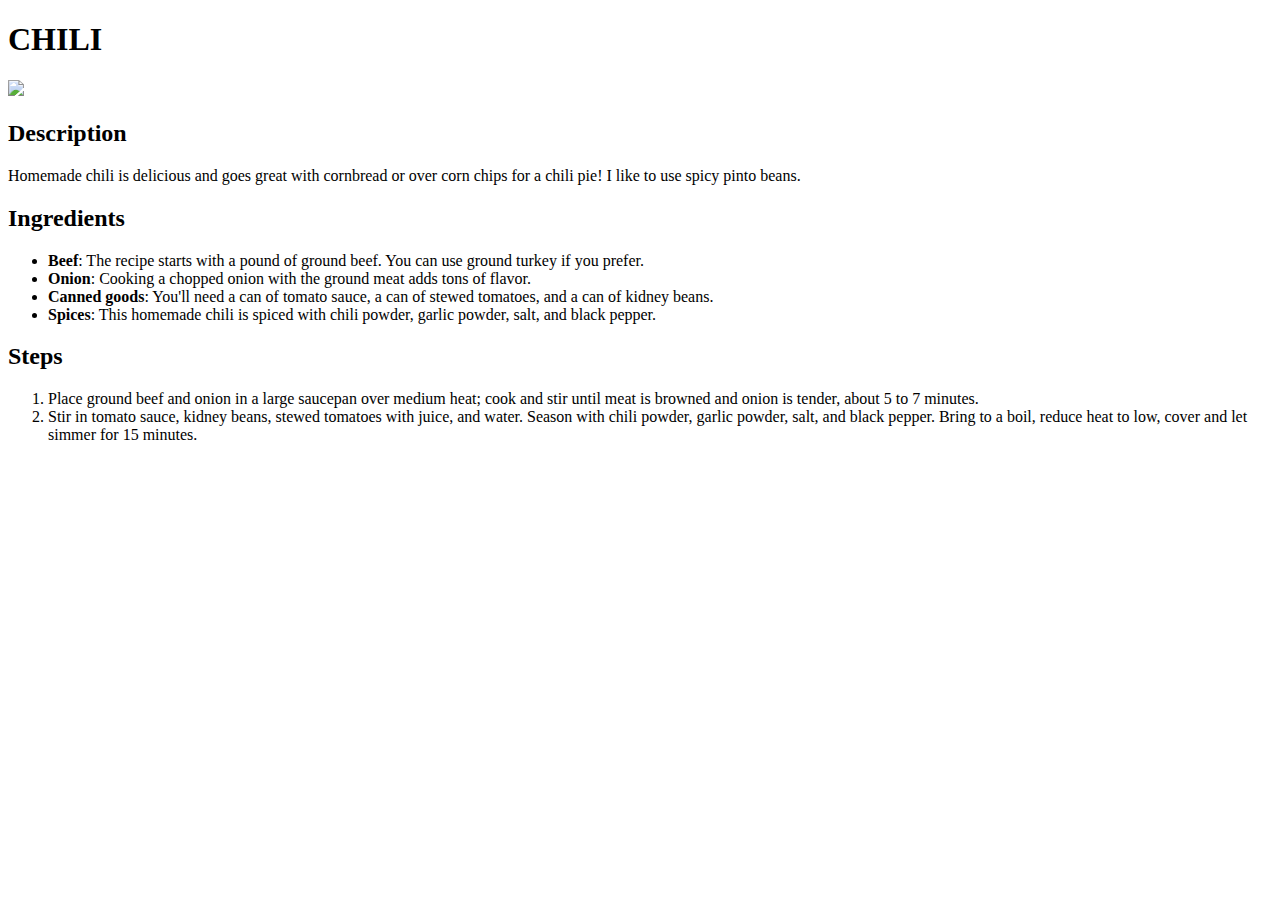
==== recipes/chili.html @ d2413359 "Add two more recipes, chili and jalapeño" ====
<!DOCTYPE html>
<html lang="en">
    <head>
        <meta charset="utf-8">
        <title>Chili</title>
    </head>

    <body>
        <h1>CHILI</h1>
        
        <img src="https://www.allrecipes.com/thmb/Uj7OKr9vPqj3T1VkGFqSqNMPJHU=/750x0/filters:no_upscale():max_bytes(150000):strip_icc():format(webp)/16248_easy-homemade-chili_Rita-3x2-1-4f33fb2276d94056a8f253f575f5cca0.jpg">
        
        <h2>Description</h2>
        <p>Homemade chili is delicious and goes great with cornbread or over corn chips for a chili pie! I like to use spicy pinto beans.</p>

        <h2>Ingredients</h2>
        <ul>
            <li><strong>Beef</strong>: The recipe starts with a pound of ground beef. You can use ground turkey if you prefer.</li>
            <li><strong>Onion</strong>: Cooking a chopped onion with the ground meat adds tons of flavor.</li>
            <li><strong>Canned goods</strong>: You'll need a can of tomato sauce, a can of stewed tomatoes, and a can of kidney beans.</li>
            <li><strong>Spices</strong>: This homemade chili is spiced with chili powder, garlic powder, salt, and black pepper.</li>
        </ul>

        <h2>Steps</h2>
        <ol>
            <li>Place ground beef and onion in a large saucepan over medium heat; cook and stir until meat is browned and onion is tender, about 5 to 7 minutes.
            </li>
            <li>Stir in tomato sauce, kidney beans, stewed tomatoes with juice, and water. Season with chili powder, garlic powder, salt, and black pepper. Bring to a boil, reduce heat to low, cover and let simmer for 15 minutes.</li>
        </ol>
    </body>
</html>
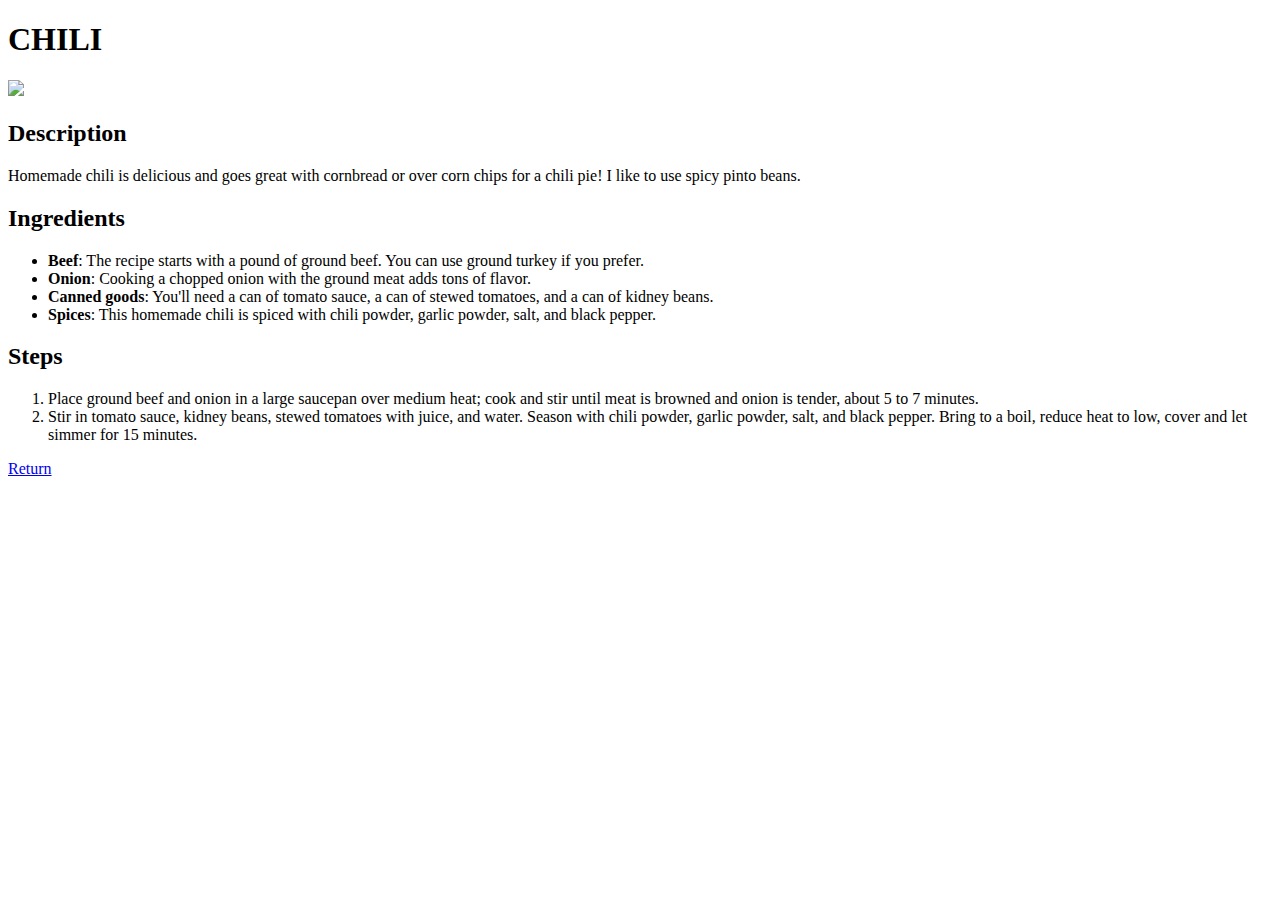
==== commit 0cbbb184: "Add return to main page button" ====
--- a/recipes/chili.html
+++ b/recipes/chili.html
@@ -27,5 +27,7 @@
             </li>
             <li>Stir in tomato sauce, kidney beans, stewed tomatoes with juice, and water. Season with chili powder, garlic powder, salt, and black pepper. Bring to a boil, reduce heat to low, cover and let simmer for 15 minutes.</li>
         </ol>
+
+        <a href="../index.html">Return</a>
     </body>
 </html>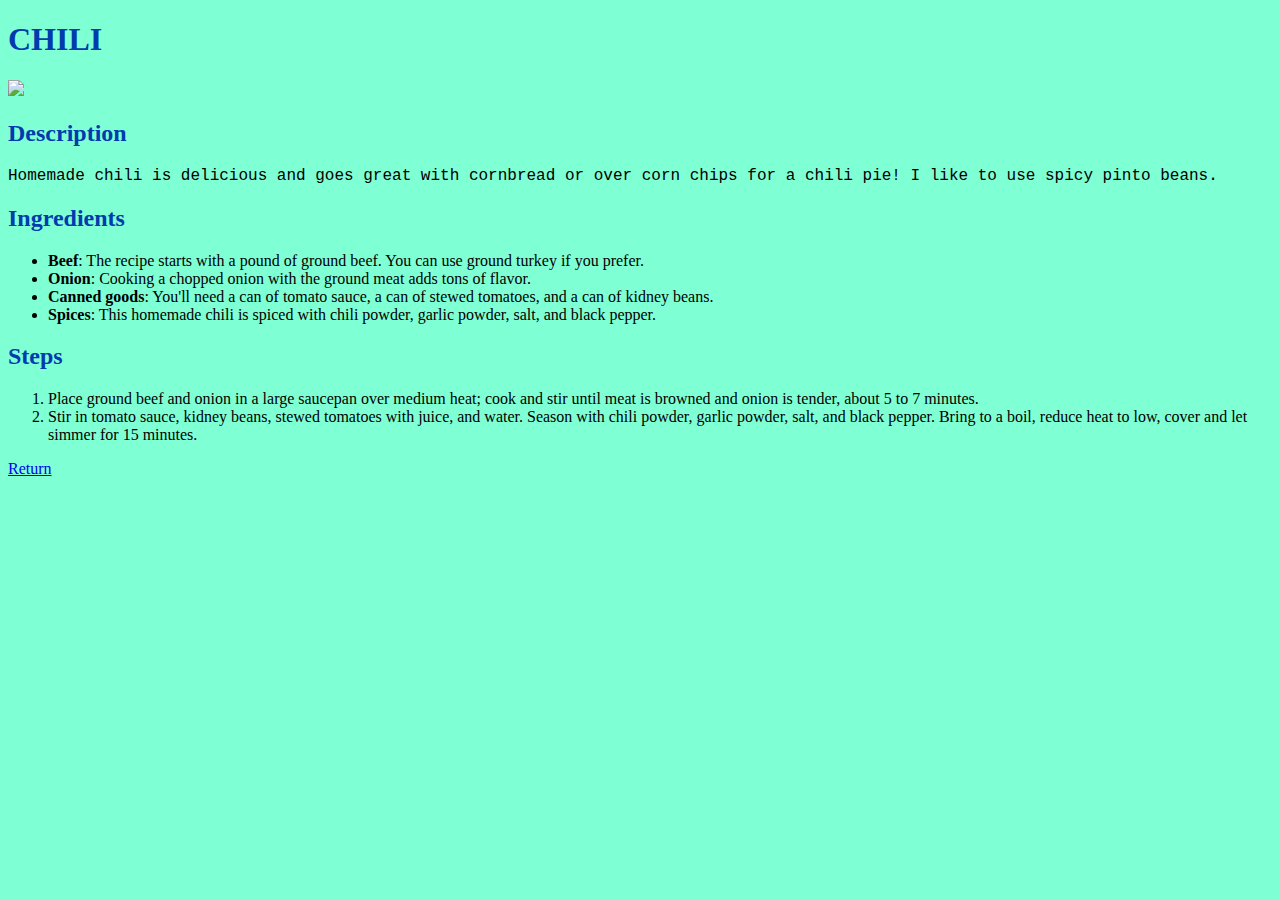
==== commit 0341eb71: "Add background color and some style to the text" ====
--- a/recipes/chili.html
+++ b/recipes/chili.html
@@ -3,6 +3,7 @@
     <head>
         <meta charset="utf-8">
         <title>Chili</title>
+        <link rel="stylesheet" href="../styles/style.css">
     </head>
 
     <body>
--- a/styles/style.css
+++ b/styles/style.css
@@ -0,0 +1,23 @@
+img {
+    height: auto;
+    width: 400px;
+}
+
+body {
+    background-color: aquamarine;
+}
+
+p {
+    font-family: 'Courier New', Courier, monospace;
+}
+
+h1,
+h2 {
+    color: rgb(1, 59, 174);
+}
+
+#main {
+    font-weight: bold;
+    background-color: rgb(51, 195, 220);
+    font-size: 50px;
+}